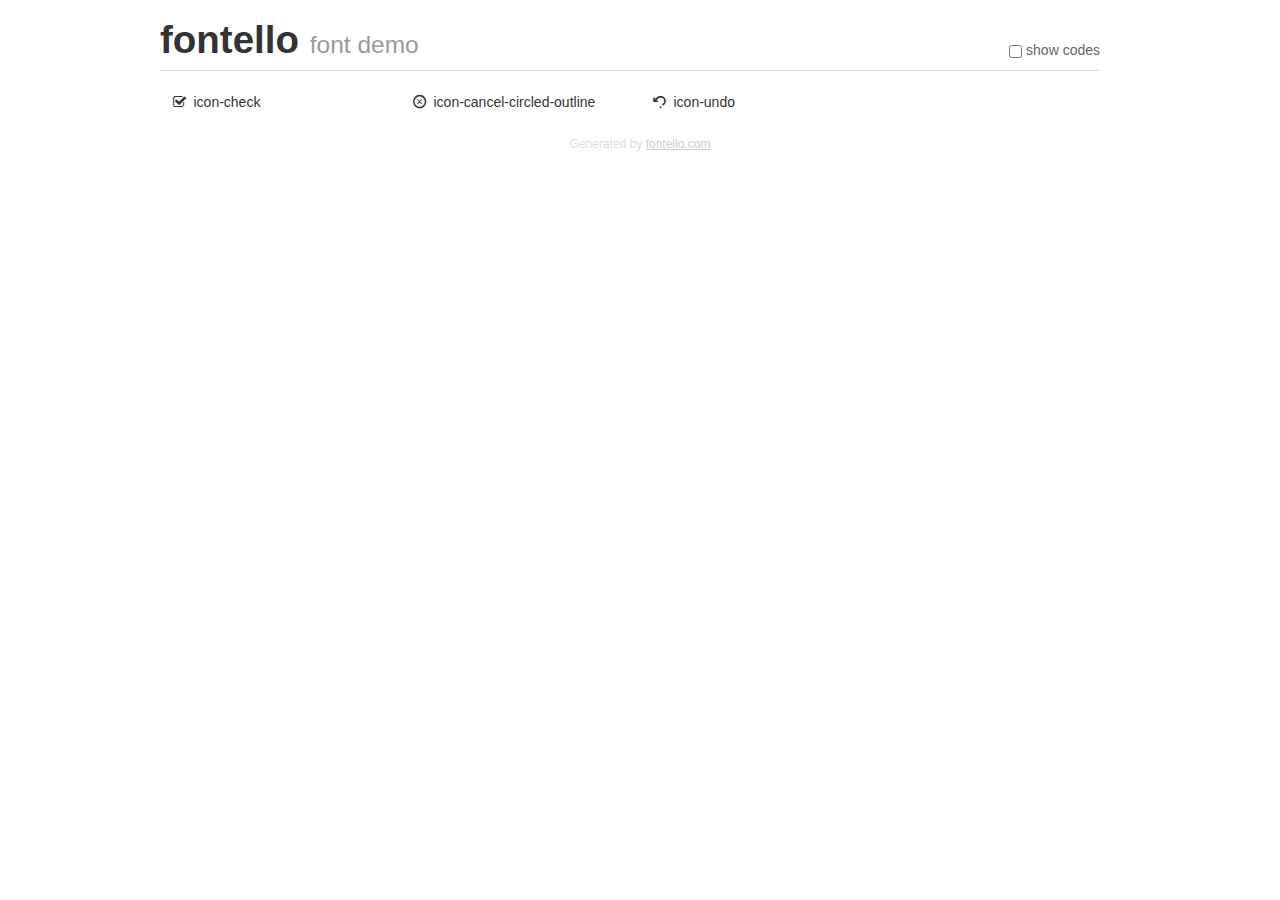
==== icon/demo.html @ 68c5ad2c "Zadanie zrobione" ====
<!DOCTYPE html>
<html>
  <head><!--[if lt IE 9]><script language="javascript" type="text/javascript" src="//html5shim.googlecode.com/svn/trunk/html5.js"></script><![endif]-->
    <meta charset="UTF-8"><style>/*
 * Bootstrap v2.2.1
 *
 * Copyright 2012 Twitter, Inc
 * Licensed under the Apache License v2.0
 * http://www.apache.org/licenses/LICENSE-2.0
 *
 * Designed and built with all the love in the world @twitter by @mdo and @fat.
 */
.clearfix {
  *zoom: 1;
}
.clearfix:before,
.clearfix:after {
  display: table;
  content: "";
  line-height: 0;
}
.clearfix:after {
  clear: both;
}
html {
  font-size: 100%;
  -webkit-text-size-adjust: 100%;
  -ms-text-size-adjust: 100%;
}
a:focus {
  outline: thin dotted #333;
  outline: 5px auto -webkit-focus-ring-color;
  outline-offset: -2px;
}
a:hover,
a:active {
  outline: 0;
}
button,
input,
select,
textarea {
  margin: 0;
  font-size: 100%;
  vertical-align: middle;
}
button,
input {
  *overflow: visible;
  line-height: normal;
}
button::-moz-focus-inner,
input::-moz-focus-inner {
  padding: 0;
  border: 0;
}
body {
  margin: 0;
  font-family: "Helvetica Neue", Helvetica, Arial, sans-serif;
  font-size: 14px;
  line-height: 20px;
  color: #333;
  background-color: #fff;
}
a {
  color: #08c;
  text-decoration: none;
}
a:hover {
  color: #005580;
  text-decoration: underline;
}
.row {
  margin-left: -20px;
  *zoom: 1;
}
.row:before,
.row:after {
  display: table;
  content: "";
  line-height: 0;
}
.row:after {
  clear: both;
}
[class*="span"] {
  float: left;
  min-height: 1px;
  margin-left: 20px;
}
.container,
.navbar-static-top .container,
.navbar-fixed-top .container,
.navbar-fixed-bottom .container {
  width: 940px;
}
.span12 {
  width: 940px;
}
.span11 {
  width: 860px;
}
.span10 {
  width: 780px;
}
.span9 {
  width: 700px;
}
.span8 {
  width: 620px;
}
.span7 {
  width: 540px;
}
.span6 {
  width: 460px;
}
.span5 {
  width: 380px;
}
.span4 {
  width: 300px;
}
.span3 {
  width: 220px;
}
.span2 {
  width: 140px;
}
.span1 {
  width: 60px;
}
[class*="span"].pull-right,
.row-fluid [class*="span"].pull-right {
  float: right;
}
.container {
  margin-right: auto;
  margin-left: auto;
  *zoom: 1;
}
.container:before,
.container:after {
  display: table;
  content: "";
  line-height: 0;
}
.container:after {
  clear: both;
}
p {
  margin: 0 0 10px;
}
.lead {
  margin-bottom: 20px;
  font-size: 21px;
  font-weight: 200;
  line-height: 30px;
}
small {
  font-size: 85%;
}
h1 {
  margin: 10px 0;
  font-family: inherit;
  font-weight: bold;
  line-height: 20px;
  color: inherit;
  text-rendering: optimizelegibility;
}
h1 small {
  font-weight: normal;
  line-height: 1;
  color: #999;
}
h1 {
  line-height: 40px;
}
h1 {
  font-size: 38.5px;
}
h1 small {
  font-size: 24.5px;
}
body {
  margin-top: 90px;
}
.header {
  position: fixed;
  top: 0;
  left: 50%;
  margin-left: -480px;
  background-color: #fff;
  border-bottom: 1px solid #ddd;
  padding-top: 10px;
  z-index: 10;
}
.footer {
  color: #ddd;
  font-size: 12px;
  text-align: center;
  margin-top: 20px;
}
.footer a {
  color: #ccc;
  text-decoration: underline;
}
.the-icons {
  font-size: 14px;
  line-height: 24px;
}
.switch {
  position: absolute;
  right: 0;
  bottom: 10px;
  color: #666;
}
.switch input {
  margin-right: 0.3em;
}
.codesOn .i-name {
  display: none;
}
.codesOn .i-code {
  display: inline;
}
.i-code {
  display: none;
}
@font-face {
      font-family: 'fontello';
      src: url('./font/fontello.eot?43245399');
      src: url('./font/fontello.eot?43245399#iefix') format('embedded-opentype'),
           url('./font/fontello.woff?43245399') format('woff'),
           url('./font/fontello.ttf?43245399') format('truetype'),
           url('./font/fontello.svg?43245399#fontello') format('svg');
      font-weight: normal;
      font-style: normal;
    }
     
     
    .demo-icon
    {
      font-family: "fontello";
      font-style: normal;
      font-weight: normal;
      speak: none;
     
      display: inline-block;
      text-decoration: inherit;
      width: 1em;
      margin-right: .2em;
      text-align: center;
      /* opacity: .8; */
     
      /* For safety - reset parent styles, that can break glyph codes*/
      font-variant: normal;
      text-transform: none;
     
      /* fix buttons height, for twitter bootstrap */
      line-height: 1em;
     
      /* Animation center compensation - margins should be symmetric */
      /* remove if not needed */
      margin-left: .2em;
     
      /* You can be more comfortable with increased icons size */
      /* font-size: 120%; */
     
      /* Font smoothing. That was taken from TWBS */
      -webkit-font-smoothing: antialiased;
      -moz-osx-font-smoothing: grayscale;
     
      /* Uncomment for 3D effect */
      /* text-shadow: 1px 1px 1px rgba(127, 127, 127, 0.3); */
    }
     </style>
    <link rel="stylesheet" href="css/animation.css"><!--[if IE 7]><link rel="stylesheet" href="css/" + font.fontname + "-ie7.css"><![endif]-->
    <script>
      function toggleCodes(on) {
        var obj = document.getElementById('icons');
      
        if (on) {
          obj.className += ' codesOn';
        } else {
          obj.className = obj.className.replace(' codesOn', '');
        }
      }
      
    </script>
  </head>
  <body>
    <div class="container header">
      <h1>fontello <small>font demo</small></h1>
      <label class="switch">
        <input type="checkbox" onclick="toggleCodes(this.checked)">show codes
      </label>
    </div>
    <div class="container" id="icons">
      <div class="row">
        <div class="the-icons span3" title="Code: 0xe803"><i class="demo-icon icon-check">&#xe803;</i> <span class="i-name">icon-check</span><span class="i-code">0xe803</span></div>
        <div class="the-icons span3" title="Code: 0xe804"><i class="demo-icon icon-cancel-circled-outline">&#xe804;</i> <span class="i-name">icon-cancel-circled-outline</span><span class="i-code">0xe804</span></div>
        <div class="the-icons span3" title="Code: 0xe805"><i class="demo-icon icon-undo">&#xe805;</i> <span class="i-name">icon-undo</span><span class="i-code">0xe805</span></div>
      </div>
    </div>
    <div class="container footer">Generated by <a href="http://fontello.com">fontello.com</a></div>
  </body>
</html>
---- icon/css/animation.css ----
/*
   Animation example, for spinners
*/
.animate-spin {
  -moz-animation: spin 2s infinite linear;
  -o-animation: spin 2s infinite linear;
  -webkit-animation: spin 2s infinite linear;
  animation: spin 2s infinite linear;
  display: inline-block;
}
@-moz-keyframes spin {
  0% {
    -moz-transform: rotate(0deg);
    -o-transform: rotate(0deg);
    -webkit-transform: rotate(0deg);
    transform: rotate(0deg);
  }

  100% {
    -moz-transform: rotate(359deg);
    -o-transform: rotate(359deg);
    -webkit-transform: rotate(359deg);
    transform: rotate(359deg);
  }
}
@-webkit-keyframes spin {
  0% {
    -moz-transform: rotate(0deg);
    -o-transform: rotate(0deg);
    -webkit-transform: rotate(0deg);
    transform: rotate(0deg);
  }

  100% {
    -moz-transform: rotate(359deg);
    -o-transform: rotate(359deg);
    -webkit-transform: rotate(359deg);
    transform: rotate(359deg);
  }
}
@-o-keyframes spin {
  0% {
    -moz-transform: rotate(0deg);
    -o-transform: rotate(0deg);
    -webkit-transform: rotate(0deg);
    transform: rotate(0deg);
  }

  100% {
    -moz-transform: rotate(359deg);
    -o-transform: rotate(359deg);
    -webkit-transform: rotate(359deg);
    transform: rotate(359deg);
  }
}
@-ms-keyframes spin {
  0% {
    -moz-transform: rotate(0deg);
    -o-transform: rotate(0deg);
    -webkit-transform: rotate(0deg);
    transform: rotate(0deg);
  }

  100% {
    -moz-transform: rotate(359deg);
    -o-transform: rotate(359deg);
    -webkit-transform: rotate(359deg);
    transform: rotate(359deg);
  }
}
@keyframes spin {
  0% {
    -moz-transform: rotate(0deg);
    -o-transform: rotate(0deg);
    -webkit-transform: rotate(0deg);
    transform: rotate(0deg);
  }

  100% {
    -moz-transform: rotate(359deg);
    -o-transform: rotate(359deg);
    -webkit-transform: rotate(359deg);
    transform: rotate(359deg);
  }
}
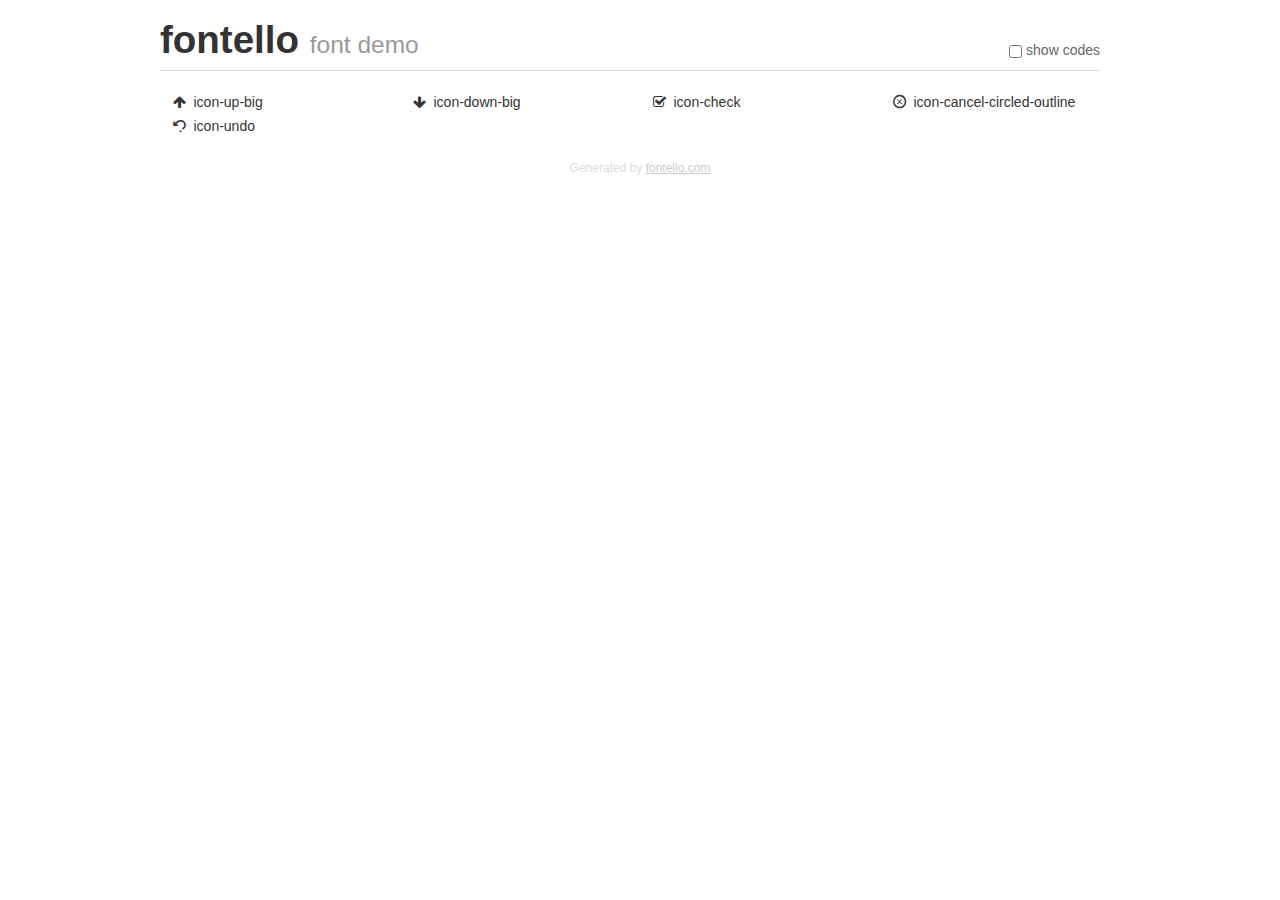
==== commit 7fb1911b: "dodałem przycicki do zamiany elementów i resetowanie pola" ====
--- a/icon/demo.html
+++ b/icon/demo.html
@@ -229,11 +229,11 @@
 }
 @font-face {
       font-family: 'fontello';
-      src: url('./font/fontello.eot?43245399');
-      src: url('./font/fontello.eot?43245399#iefix') format('embedded-opentype'),
-           url('./font/fontello.woff?43245399') format('woff'),
-           url('./font/fontello.ttf?43245399') format('truetype'),
-           url('./font/fontello.svg?43245399#fontello') format('svg');
+      src: url('./font/fontello.eot?69788741');
+      src: url('./font/fontello.eot?69788741#iefix') format('embedded-opentype'),
+           url('./font/fontello.woff?69788741') format('woff'),
+           url('./font/fontello.ttf?69788741') format('truetype'),
+           url('./font/fontello.svg?69788741#fontello') format('svg');
       font-weight: normal;
       font-style: normal;
     }
@@ -298,8 +298,12 @@
     </div>
     <div class="container" id="icons">
       <div class="row">
+        <div class="the-icons span3" title="Code: 0xe800"><i class="demo-icon icon-up-big">&#xe800;</i> <span class="i-name">icon-up-big</span><span class="i-code">0xe800</span></div>
+        <div class="the-icons span3" title="Code: 0xe801"><i class="demo-icon icon-down-big">&#xe801;</i> <span class="i-name">icon-down-big</span><span class="i-code">0xe801</span></div>
         <div class="the-icons span3" title="Code: 0xe803"><i class="demo-icon icon-check">&#xe803;</i> <span class="i-name">icon-check</span><span class="i-code">0xe803</span></div>
         <div class="the-icons span3" title="Code: 0xe804"><i class="demo-icon icon-cancel-circled-outline">&#xe804;</i> <span class="i-name">icon-cancel-circled-outline</span><span class="i-code">0xe804</span></div>
+      </div>
+      <div class="row">
         <div class="the-icons span3" title="Code: 0xe805"><i class="demo-icon icon-undo">&#xe805;</i> <span class="i-name">icon-undo</span><span class="i-code">0xe805</span></div>
       </div>
     </div>
